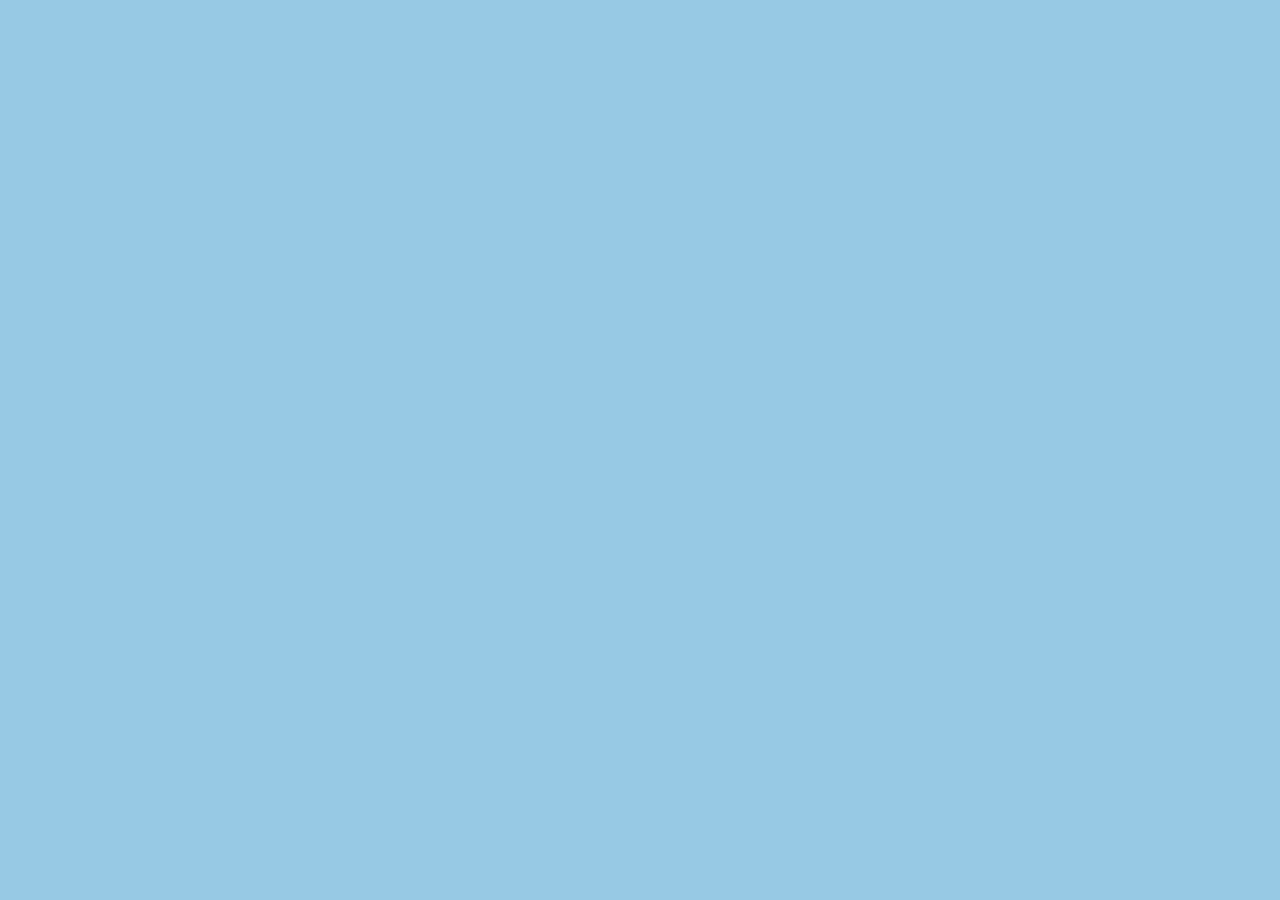
==== contato.html @ f1395bee "Novas Atualizações" ====
<!DOCTYPE html>
<html lang="en">
<head>
    <meta charset="UTF-8">
    <meta name="viewport" content="width=device-width, initial-scale=1.0">
    <title>Contato - Blog Leituras Inspiradoras</title>
    <link rel="stylesheet" href="estilo.css">
</head>
<body>
    
</body>
</html>
---- estilo.css ----
body{
    background-color: rgb(151, 200, 228);
    font-family: Georgia;
    font-size: 18px;
    color: azure;
}

h1 a{
    color: black;
}

article h1{
    color: black;
}
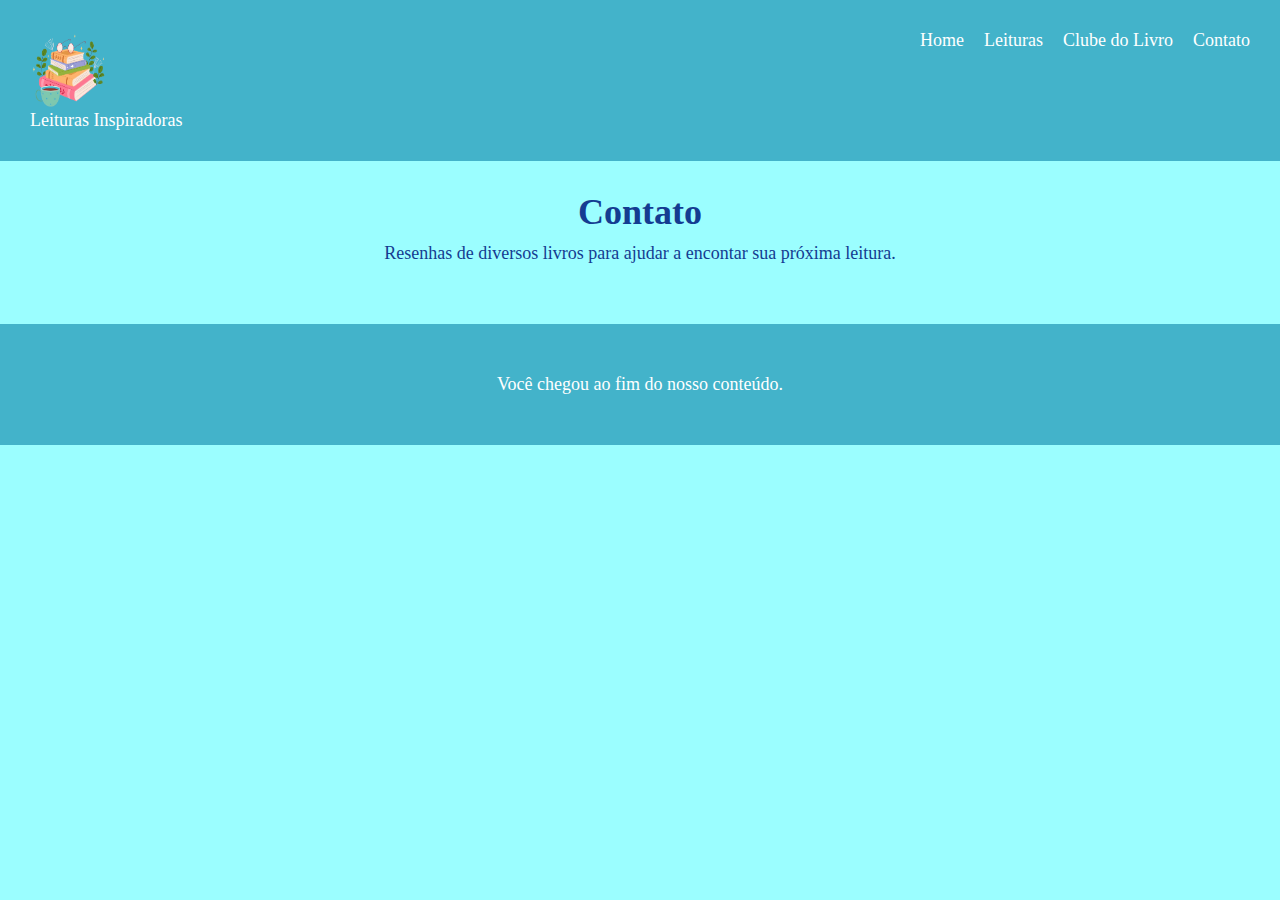
==== commit 5be50636: "Alteração no HTML e CSS e criação da página Contato.html" ====
--- a/contato.html
+++ b/contato.html
@@ -3,10 +3,42 @@
 <head>
     <meta charset="UTF-8">
     <meta name="viewport" content="width=device-width, initial-scale=1.0">
-    <title>Contato - Blog Leituras Inspiradoras</title>
+    <title>Leituras Inspiradoras</title>
     <link rel="stylesheet" href="estilo.css">
 </head>
 <body>
+    <header class="topo">
+        <nav class="navegacao">
+            <a href="index.html"><img src="img1.png" alt="logo" height="80" width="80">Leituras Inspiradoras</a>
+            <ul class="menu">
+                <li>
+                    <a href="index.html">Home</a>
+                </li>
+                <li>
+                    <a href="leituras.html">Leituras</a>
+                </li>
+                <li>
+                    <a href="clubeDoLivro.html">Clube do Livro</a>
+                </li>
+                <li>
+                    <a href="contato.html">Contato</a>
+                </li>
+            </ul>
+        </nav>
+    </header>
     
+    <main>
+
+        <h1 class="titulo">Contato</h1>
+        <p class="texto">Resenhas de diversos livros para ajudar a encontar sua próxima leitura.</p>
+
+        
+
+    </main>
+
+    <footer class="rodape">
+        <p>Você chegou ao fim do nosso conteúdo.</p>
+    </footer>
+
 </body>
 </html>--- a/estilo.css
+++ b/estilo.css
@@ -1,14 +1,119 @@
 body{
-    background-color: rgb(151, 200, 228);
+    background-color:#9bfeff;
+    color: #143c91;
     font-family: Georgia;
     font-size: 18px;
-    color: azure;
 }
 
-h1 a{
-    color: black;
+.topo{
+    background-color:#43b3ca;
+    padding: 30px;
 }
 
-article h1{
+.topo a{
+    color: #fff;
+    text-decoration: none;
+}
+
+.navegacao{
+    display: flex;
+}
+
+.navegacao img{
+    display: flex;
+    /*width: 100px;*/
+}
+
+.menu{
+    display: flex;
+    list-style: none;
+    margin-left: auto;
+}
+
+.menu li{
+    margin-left: 20px;
+}
+
+.menu a:hover{
+    color: rgb(44, 108, 110);
+}
+
+.titulo{
+    text-align: center;
+    margin-bottom: 10px;
+}
+
+.titulo a{
+    color: #000000;
+    text-decoration: none;
+    font-style: italic;
+}
+
+.texto{
+    text-align: center;
+    margin-bottom: 30px;
+}
+
+.grade{
+    display: grid;
+    grid-template-columns: repeat(auto-fill, minmax(400px, 1fr));
+    gap: 20px;
+}
+
+.books{
+    background-color:#60ccdc;
+    padding: 30px;
+    margin-bottom: 30px;
+    width: 300px;
+    border-radius: 80px;
+    text-align: center;
+    margin-left: auto;
+    margin-right: auto;
+}
+
+.books h1{
     color: black;
-}+    margin-bottom: 10px;
+    font-size: 30px;
+}
+
+.books img{
+    width: 200px;
+    margin-bottom: 20px;
+}
+
+.botao{
+    background-color: #9bfeff;
+    color:#000000;
+    text-decoration: none;
+    padding: 10px;
+    display: inline-block;
+    border-radius: 20px;
+}
+
+.botao:hover{
+    background-color: #0a9c9c;
+}
+
+.rodape{
+    background-color:#43b3ca;
+    color: #ffffff;
+    padding: 50px;
+    text-align: center;
+}
+
+*{
+    margin: 0;
+}
+
+main{
+    padding: 30px;
+}
+
+/*
+.color1 { #259ab8 };
+.color2 { #43b3ca };
+.color3 { #60ccdc };
+.color4 { #7ee5ed };
+.color5 { #9bfeff };
+*/
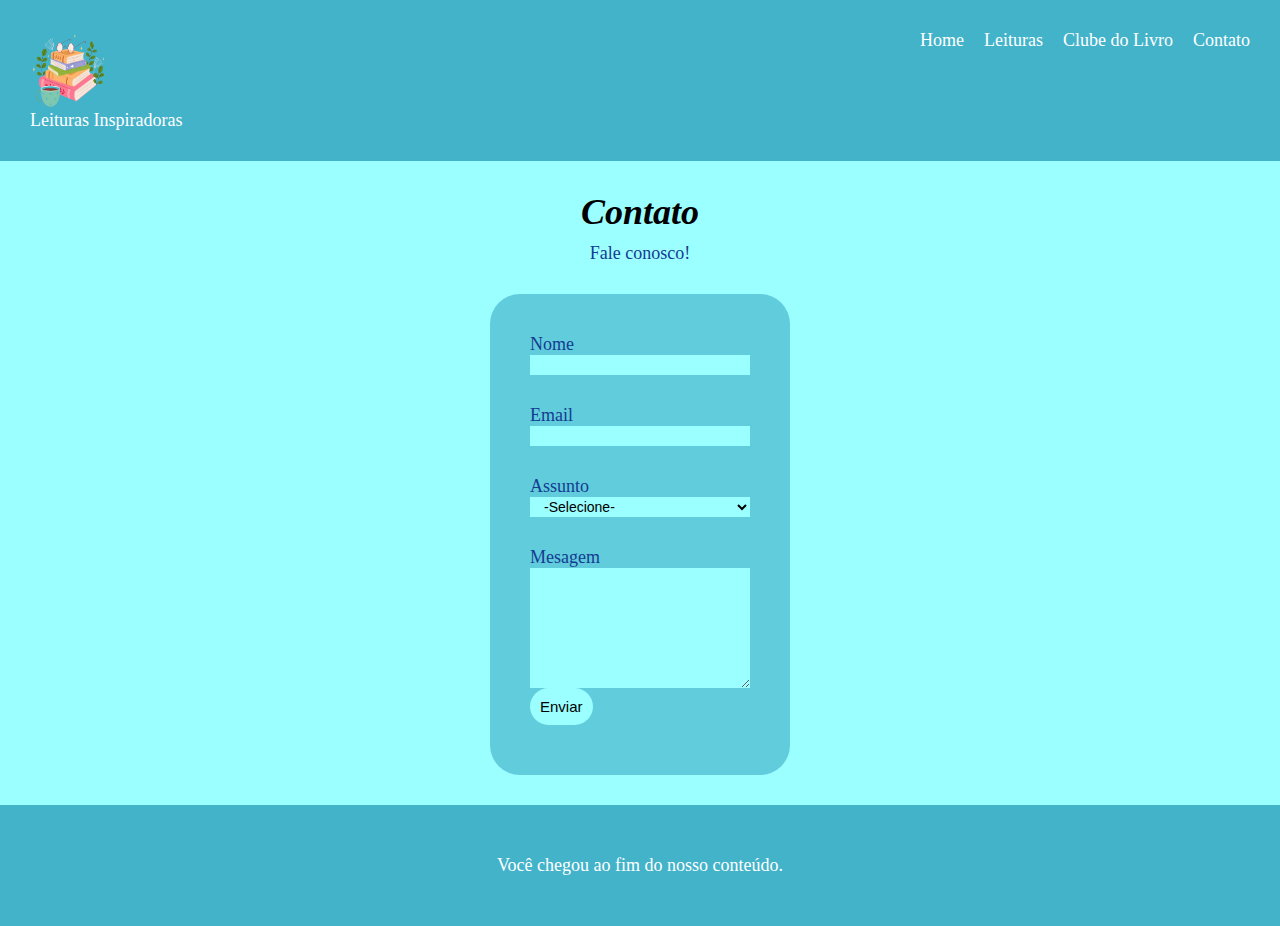
==== commit b44ec246: "Aleração Nova" ====
--- a/contato.html
+++ b/contato.html
@@ -3,7 +3,7 @@
 <head>
     <meta charset="UTF-8">
     <meta name="viewport" content="width=device-width, initial-scale=1.0">
-    <title>Leituras Inspiradoras</title>
+    <title>Contato - Leituras Inspiradoras</title>
     <link rel="stylesheet" href="estilo.css">
 </head>
 <body>
@@ -29,11 +29,34 @@
     
     <main>
 
-        <h1 class="titulo">Contato</h1>
-        <p class="texto">Resenhas de diversos livros para ajudar a encontar sua próxima leitura.</p>
+        <h1 class="titulo"><a href="">Contato</a></h1>
+        <p class="texto">Fale conosco!</p>
+        <form class="contato">
+            <label class="rotulo">
+                Nome
+                <input class="campo" type="text">
+            </label>
 
-        
+            <label class="rotulo">
+                Email
+                <input class="campo" type="email">
+            </label>
 
+            <label class="rotulo">
+                Assunto
+                <select class="campo">
+                    <option>-Selecione-</option>
+                    <option>Dúvidas</option>
+                    <option>Sugestões</option>
+                </select>
+            </label>
+
+            <label class="rotulo">
+                Mesagem
+                <textarea class="campo"></textarea>
+                <button class="botao">Enviar</button>
+            </label>
+        </form>
     </main>
 
     <footer class="rodape">
--- a/estilo.css
+++ b/estilo.css
@@ -89,6 +89,8 @@
     padding: 10px;
     display: inline-block;
     border-radius: 20px;
+    font-size: 15px;
+    border: 0;
 }
 
 .botao:hover{
@@ -104,6 +106,7 @@
 
 *{
     margin: 0;
+    box-sizing: border-box;
 }
 
 main{
@@ -117,3 +120,41 @@
 .color4 { #7ee5ed };
 .color5 { #9bfeff };
 */
+
+/*Contato.html*/
+
+.contato{
+    background-color: #60ccdc;
+    padding: 30px;
+    width: 300px;
+    margin-left: auto;
+    margin-right: auto;
+    border-radius: 30px;
+}
+
+.rotulo{
+    display: block;
+    margin-bottom: 10px;
+    padding: 10px;
+}
+
+.campo{
+    background-color: #9bfeff;
+    display: block;
+    width: 100%;
+    height: 20px;
+    padding-left: 10px;
+    font-size: 14px;
+    border: none;
+}
+
+.campo:focus{
+    background-color: #eeeeee;
+}
+
+textarea.campo{
+    height: 120px;
+    padding: 10px;
+    font-family: Georgia;
+}
+
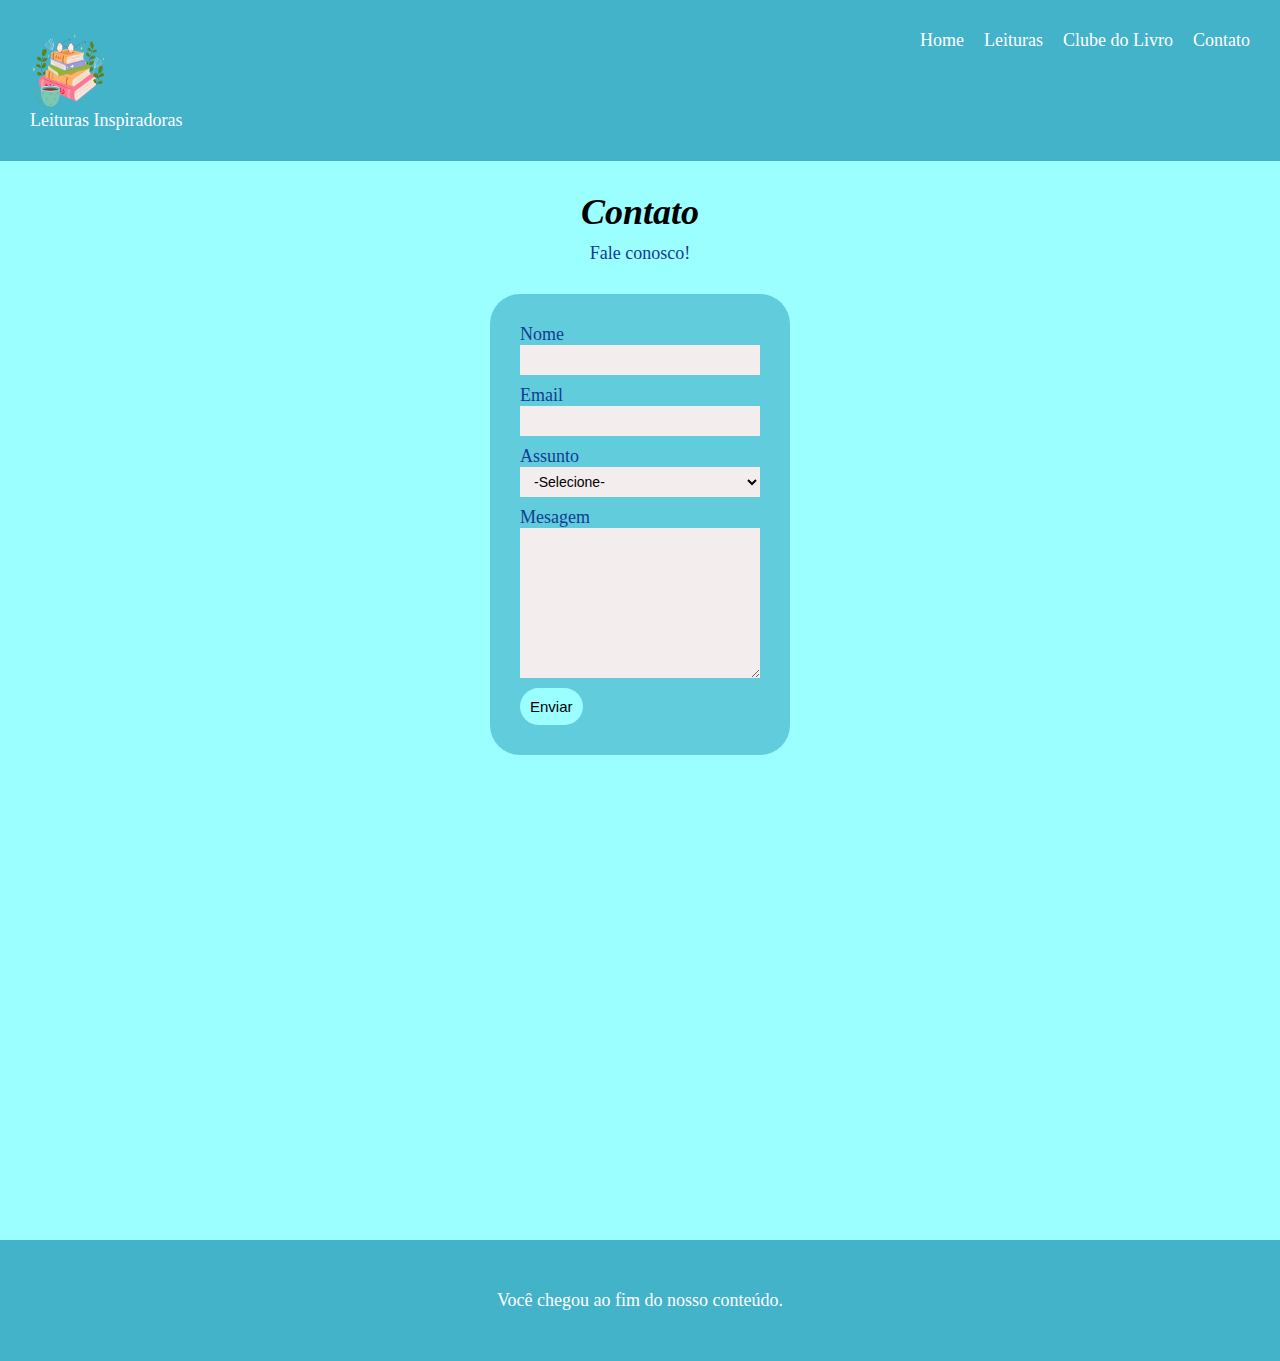
==== commit fb13884c: "Atualização" ====
--- a/contato.html
+++ b/contato.html
@@ -54,9 +54,12 @@
             <label class="rotulo">
                 Mesagem
                 <textarea class="campo"></textarea>
+            </label>
                 <button class="botao">Enviar</button>
-            </label>
+           
         </form>
+
+        <iframe class="mapa" src="https://www.google.com/maps/embed?pb=!1m18!1m12!1m3!1d63754.880369010425!2d-41.844080686569185!3d-2.9081533502585684!2m3!1f0!2f0!3f0!3m2!1i1024!2i768!4f13.1!3m3!1m2!1s0x7ec2fe7b0a81c43%3A0x46b78ca8ceae1148!2sSENAI%20Servi%C3%A7o%20Nacional%20de%20Aprendizagem%20Industrial!5e0!3m2!1spt-BR!2sbr!4v1707130364169!5m2!1spt-BR!2sbr" width="600" height="450" style="border:0;" allowfullscreen="" loading="lazy" referrerpolicy="no-referrer-when-downgrade"></iframe>
     </main>
 
     <footer class="rodape">
--- a/estilo.css
+++ b/estilo.css
@@ -91,6 +91,7 @@
     border-radius: 20px;
     font-size: 15px;
     border: 0;
+    
 }
 
 .botao:hover{
@@ -135,26 +136,32 @@
 .rotulo{
     display: block;
     margin-bottom: 10px;
-    padding: 10px;
+    
 }
 
 .campo{
-    background-color: #9bfeff;
+    background-color: #f3eded;
     display: block;
     width: 100%;
-    height: 20px;
+    height: 30px;
     padding-left: 10px;
     font-size: 14px;
     border: none;
 }
 
 .campo:focus{
-    background-color: #eeeeee;
+    background-color: #ffffff;
+    outline: none;
 }
 
 textarea.campo{
-    height: 120px;
+    height: 150px;
     padding: 10px;
     font-family: Georgia;
 }
 
+.mapa{
+    width: 100%;
+    padding: 20px;
+}
+
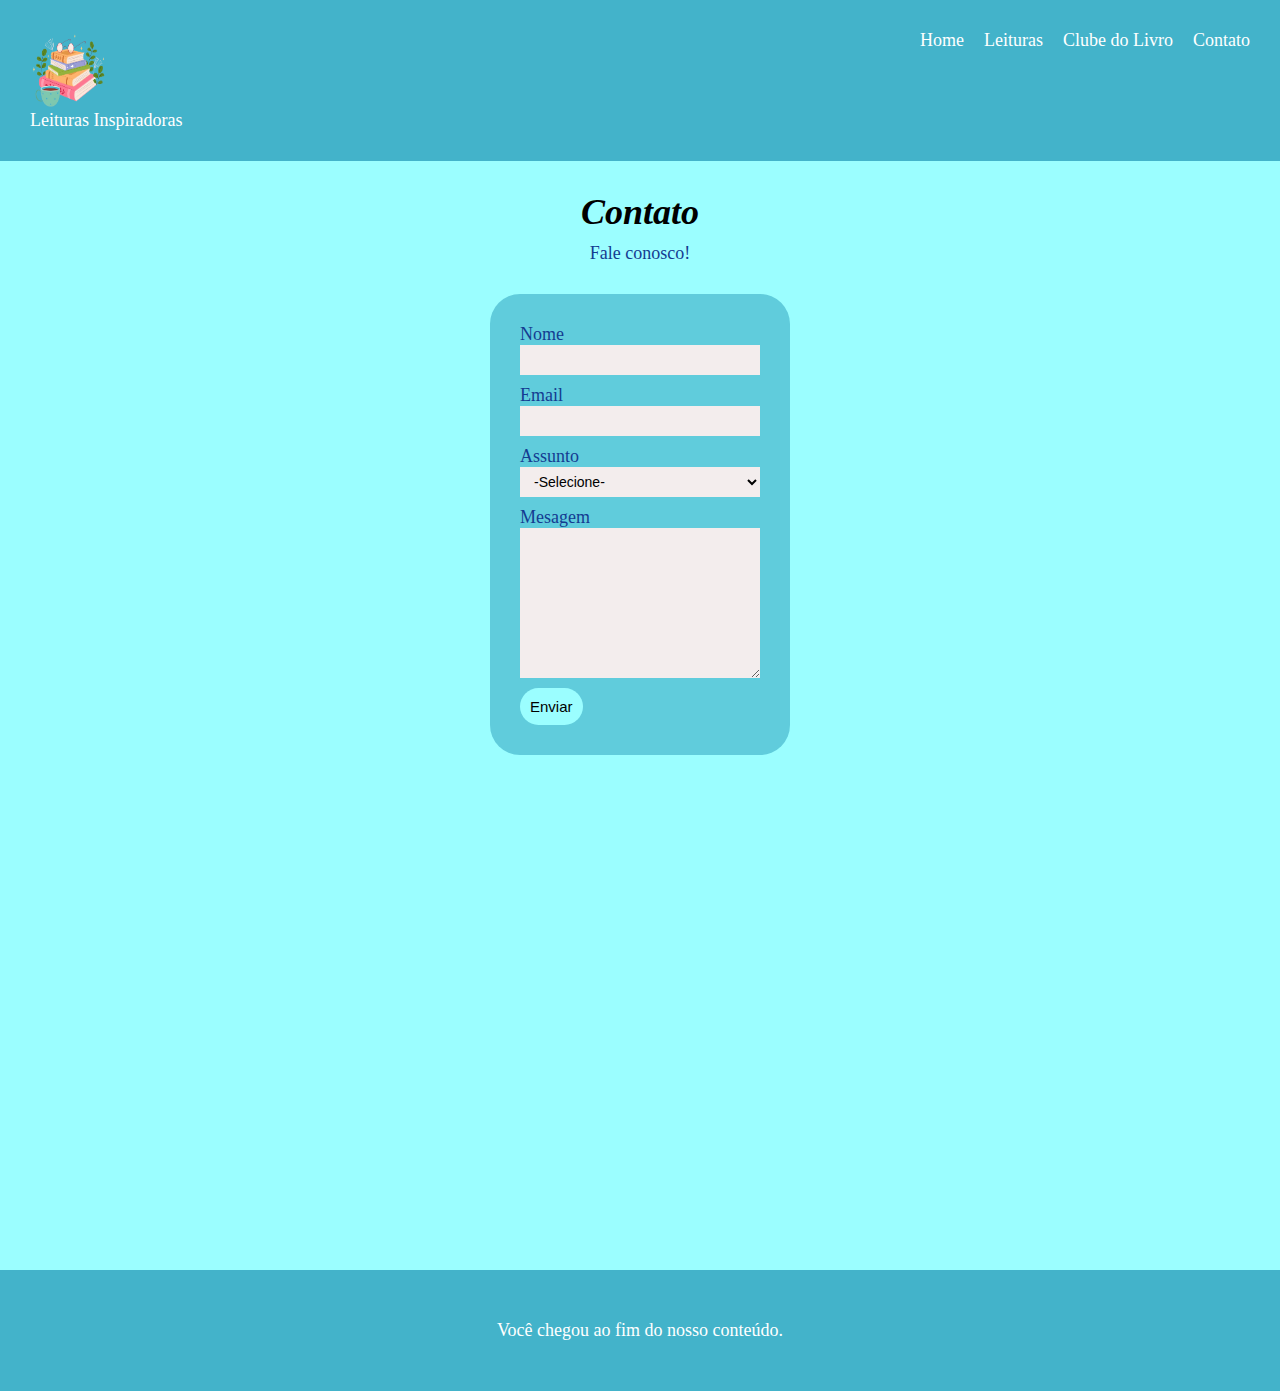
==== commit b0d2778d: "Alteração nova" ====
--- a/contato.html
+++ b/contato.html
@@ -55,7 +55,8 @@
                 Mesagem
                 <textarea class="campo"></textarea>
             </label>
-                <button class="botao">Enviar</button>
+            
+            <button class="botao">Enviar</button>
            
         </form>
 
--- a/estilo.css
+++ b/estilo.css
@@ -131,6 +131,7 @@
     margin-left: auto;
     margin-right: auto;
     border-radius: 30px;
+    margin-bottom: 30px;
 }
 
 .rotulo{
@@ -162,6 +163,7 @@
 
 .mapa{
     width: 100%;
-    padding: 20px;
+
+    /* padding: 20px; */
 }
 
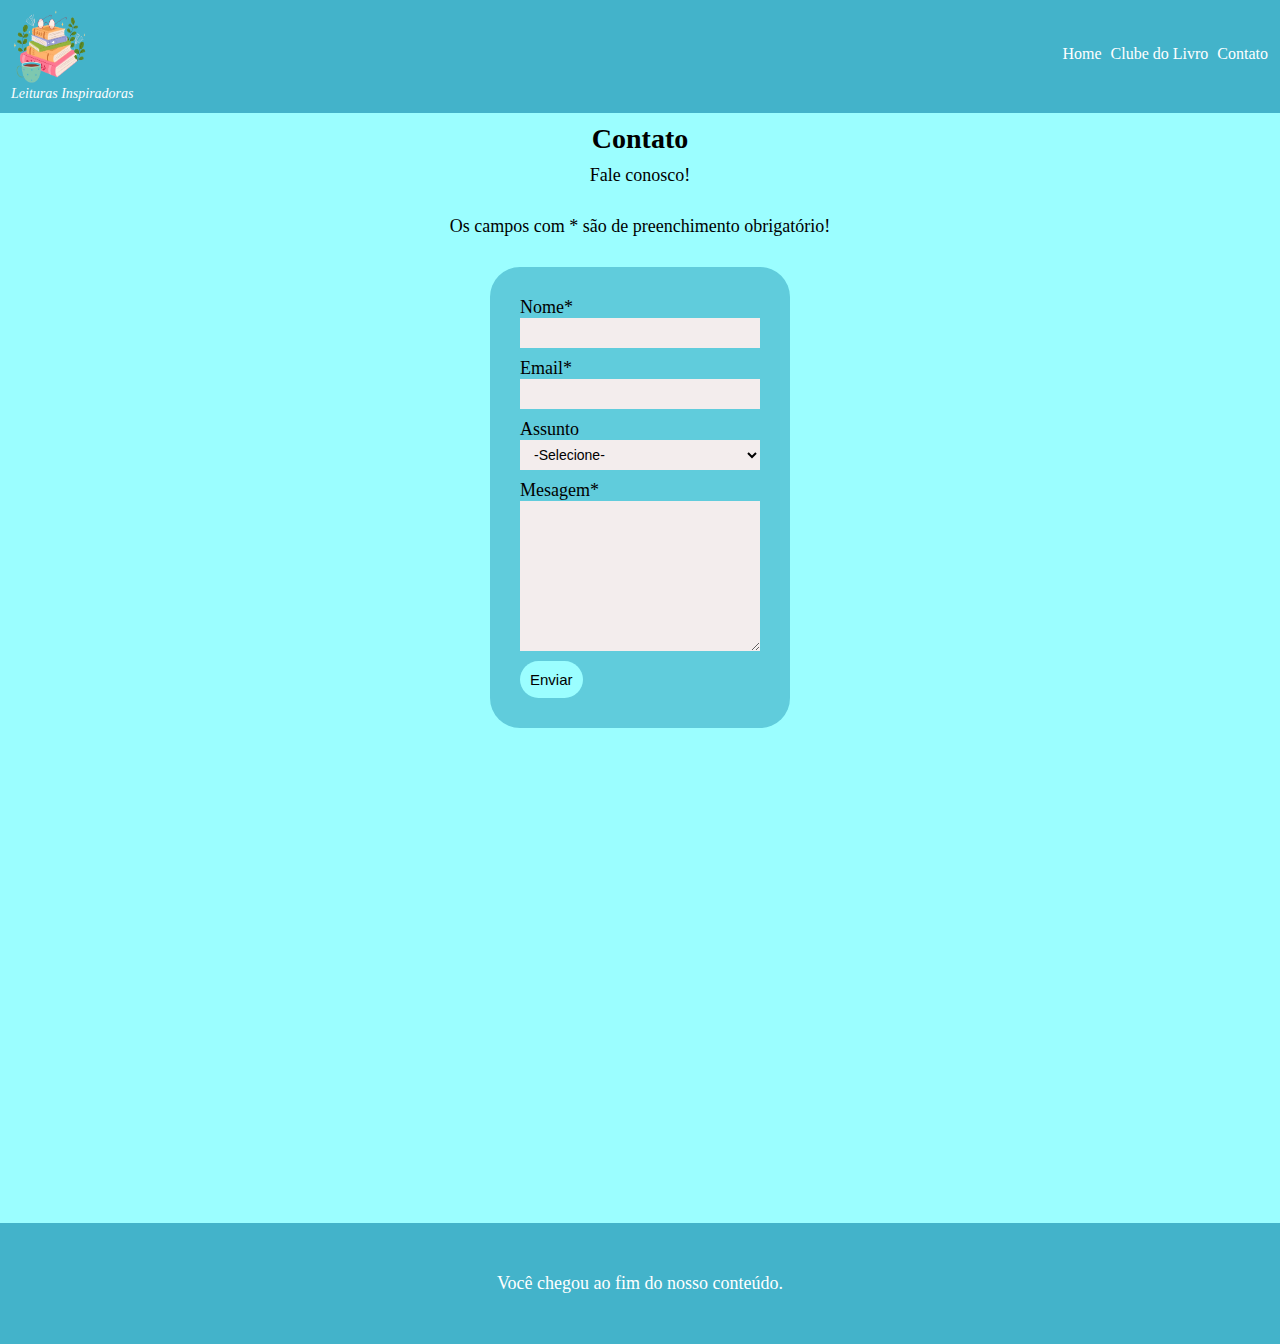
==== commit c0e7e3fb: "Validação do forms e padrão de telas" ====
--- a/contato.html
+++ b/contato.html
@@ -9,14 +9,14 @@
 <body>
     <header class="topo">
         <nav class="navegacao">
-            <a href="index.html"><img src="img1.png" alt="logo" height="80" width="80">Leituras Inspiradoras</a>
+            <a class="log" href="index.html"><img src="img1.png" alt="logo" height="80" width="80">Leituras Inspiradoras</a>
             <ul class="menu">
                 <li>
                     <a href="index.html">Home</a>
                 </li>
-                <li>
+                <!-- <li>
                     <a href="leituras.html">Leituras</a>
-                </li>
+                </li> -->
                 <li>
                     <a href="clubeDoLivro.html">Clube do Livro</a>
                 </li>
@@ -31,15 +31,16 @@
 
         <h1 class="titulo"><a href="">Contato</a></h1>
         <p class="texto">Fale conosco!</p>
+        <p class="texto">Os campos com * são de preenchimento obrigatório!</p>
         <form class="contato">
             <label class="rotulo">
-                Nome
-                <input class="campo" type="text">
+                Nome*
+                <input required class="campo" type="text">
             </label>
 
             <label class="rotulo">
-                Email
-                <input class="campo" type="email">
+                Email*
+                <input required class="campo" type="email">
             </label>
 
             <label class="rotulo">
@@ -52,8 +53,8 @@
             </label>
 
             <label class="rotulo">
-                Mesagem
-                <textarea class="campo"></textarea>
+                Mesagem*
+                <textarea required class="campo"></textarea>
             </label>
             
             <button class="botao">Enviar</button>
--- a/estilo.css
+++ b/estilo.css
@@ -1,13 +1,14 @@
 body{
     background-color:#9bfeff;
-    color: #143c91;
-    font-family: Georgia;
+    color: #000000;
+    font-family: Calibri;
     font-size: 18px;
 }
 
 .topo{
     background-color:#43b3ca;
-    padding: 30px;
+    padding: 2px 4px 10px 4px;
+    font-size: 16px;
 }
 
 .topo a{
@@ -17,6 +18,16 @@
 
 .navegacao{
     display: flex;
+    padding: 1px;
+    align-items: center;
+}
+
+nav .log{ /*altera o nome abaixo da imagem no header*/
+    color: #fff;
+    font-size: 14px;
+    font-style: italic;
+    text-align: center;
+   
 }
 
 .navegacao img{
@@ -26,13 +37,15 @@
 
 .menu{
     display: flex;
+    padding: 1px;
     list-style: none;
     margin-left: auto;
 }
 
 .menu li{
-    margin-left: 20px;
+    margin-left: 9px;
 }
+/* dimensão 320: 5px */
 
 .menu a:hover{
     color: rgb(44, 108, 110);
@@ -41,12 +54,13 @@
 .titulo{
     text-align: center;
     margin-bottom: 10px;
+    font-size: 28px;
 }
 
 .titulo a{
     color: #000000;
     text-decoration: none;
-    font-style: italic;
+    /* font-style: italic; */
 }
 
 .texto{
@@ -55,8 +69,8 @@
 }
 
 .grade{
-    display: grid;
-    grid-template-columns: repeat(auto-fill, minmax(400px, 1fr));
+    display: grid;  
+    grid-template-columns: repeat(auto-fill, minmax(300px, 1fr));  /* colocar 320px no grid-template */
     gap: 20px;
 }
 
@@ -64,7 +78,7 @@
     background-color:#60ccdc;
     padding: 30px;
     margin-bottom: 30px;
-    width: 300px;
+    max-width: 300px;   /* colocar 320px no width(max-width) */
     border-radius: 80px;
     text-align: center;
     margin-left: auto;
@@ -74,11 +88,15 @@
 .books h1{
     color: black;
     margin-bottom: 10px;
-    font-size: 30px;
+    font-size: 22px; /* font-size: 20px dimensão 320*/
+
 }
 
 .books img{
-    width: 200px;
+    /* display: block;
+    margin-left: auto;
+    margin-right: auto; */
+    width: 70%;
     margin-bottom: 20px;
 }
 
@@ -111,7 +129,8 @@
 }
 
 main{
-    padding: 30px;
+    padding: 10px;
+    border: 0;
 }
 
 /*
@@ -167,3 +186,14 @@
     /* padding: 20px; */
 }
 
+@media(min-width: 768px){
+    .topo{
+        font-size: 16px;
+        padding: 5px 10px 10px 10px;
+    }
+
+    .books h1{
+        font-size: 20pxpx;
+    }
+}
+
